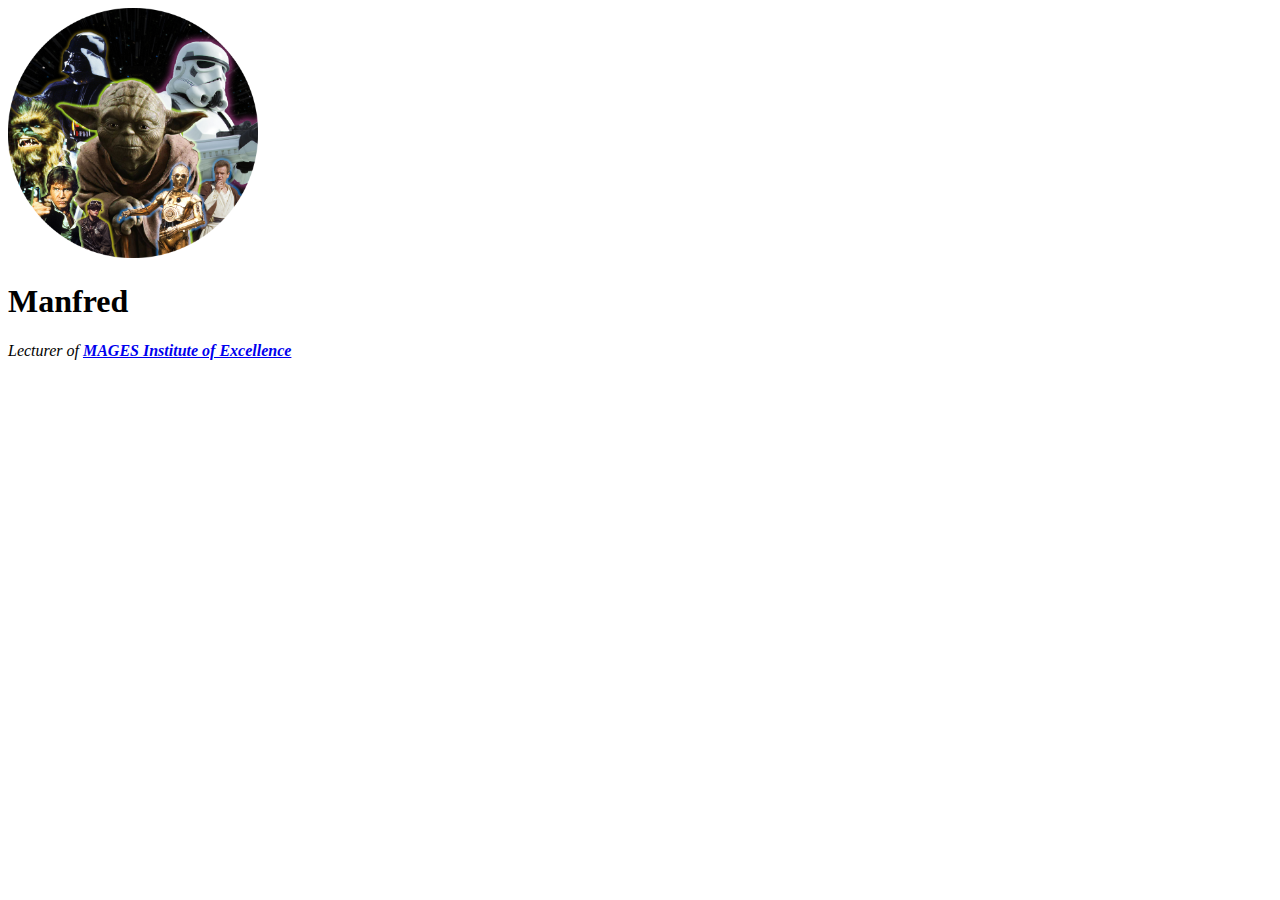
==== index.html @ dfbb1948 "Add initial cv website files" ====
<!DOCTYPE html>
<html lang="en">
<head>
    <meta charset="UTF-8">
    <meta name="viewport" content="width=device-width, initial-scale=1.0">
    <title>Manfred Lim</title>
</head>
<body>
    <img src="images/profile-picture.png" alt="Profile Picture" width="250">
    <h1>Manfred</h1>
    <p><em>Lecturer of <strong><a href="https://mages.edu.sg/">MAGES Institute of Excellence</a></strong></em></p>

</body>
</html>
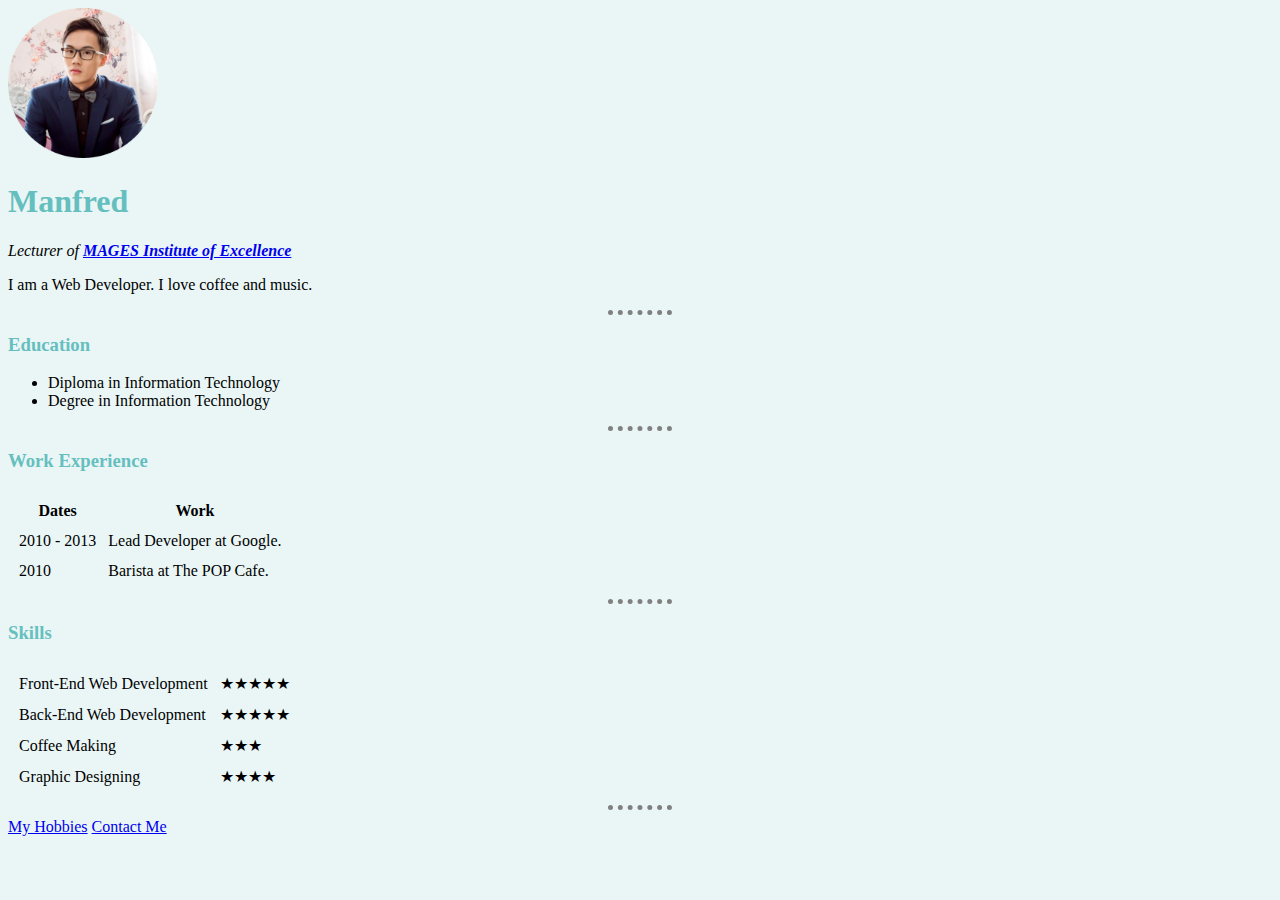
==== commit 52980a7d: "Updated cv with new changes" ====
--- a/index.html
+++ b/index.html
@@ -1,14 +1,65 @@
 <!DOCTYPE html>
 <html lang="en">
 <head>
-    <meta charset="UTF-8">
-    <meta name="viewport" content="width=device-width, initial-scale=1.0">
-    <title>Manfred Lim</title>
+	<meta charset="UTF-8">
+	<meta http-equiv="X-UA-Compatible" content="IE=edge">
+	<meta name="viewport" content="width=device-width, initial-scale=1.0">
+	<title>John’s Personal Website</title>
+    <link rel="stylesheet" href="css/styles.css">
 </head>
-<body>
-    <img src="images/profile-picture.png" alt="Profile Picture" width="250">
+<body>  
+    <img src="images/profile-image.png" alt="Profile Picture">
     <h1>Manfred</h1>
     <p><em>Lecturer of <strong><a href="https://mages.edu.sg/">MAGES Institute of Excellence</a></strong></em></p>
-
+    <p>I am a Web Developer. I love coffee and music.</p>
+    <hr>
+    <h3>Education</h3>
+    <ul>
+        <li>Diploma in Information Technology</li>
+        <li>Degree in Information Technology</li>
+    </ul>
+    <hr>
+    <h3>Work Experience</h3>
+    <table cellspacing="10">
+        <thead>
+            <tr>
+                <th>Dates</th>
+                <th>Work</th>
+            </tr>
+        </thead>
+        <tbody>
+            <tr>
+                <td>2010 - 2013</td>
+                <td>Lead Developer at Google.</td>
+            </tr>
+            <tr>
+                <td>2010</td>
+                <td>Barista at The POP Cafe.</td>           
+            </tr>
+        </tbody>
+    </table>
+    <hr>
+    <h3>Skills</h3>
+	<table cellspacing="10">
+		<tr>
+			<td>Front-End Web Development</td>
+			<td>★★★★★</td>
+		</tr>
+		<tr>
+			<td>Back-End Web Development</td>
+			<td>★★★★★</td>			
+		</tr>
+		<tr>
+			<td>Coffee Making</td>
+			<td>★★★</td>
+		</tr>
+		<tr>
+			<td>Graphic Designing</td>
+			<td>★★★★</td>			
+		</tr>
+	</table>
+    <hr>
+    <a href="hobbies.html">My Hobbies</a>
+	<a href="contact.html">Contact Me</a>
 </body>
 </html>--- a/css/styles.css
+++ b/css/styles.css
@@ -0,0 +1,19 @@
+body {
+	background-color: #EAF6F6;
+}
+
+hr {
+	border-style: none;
+	border-top-style: dotted;
+	width: 5%;
+	border-color: grey;
+	border-width: 5px;
+}
+
+img {
+	height: 150px;
+}
+
+h1,h3 {
+	color: #66BFBF;
+}